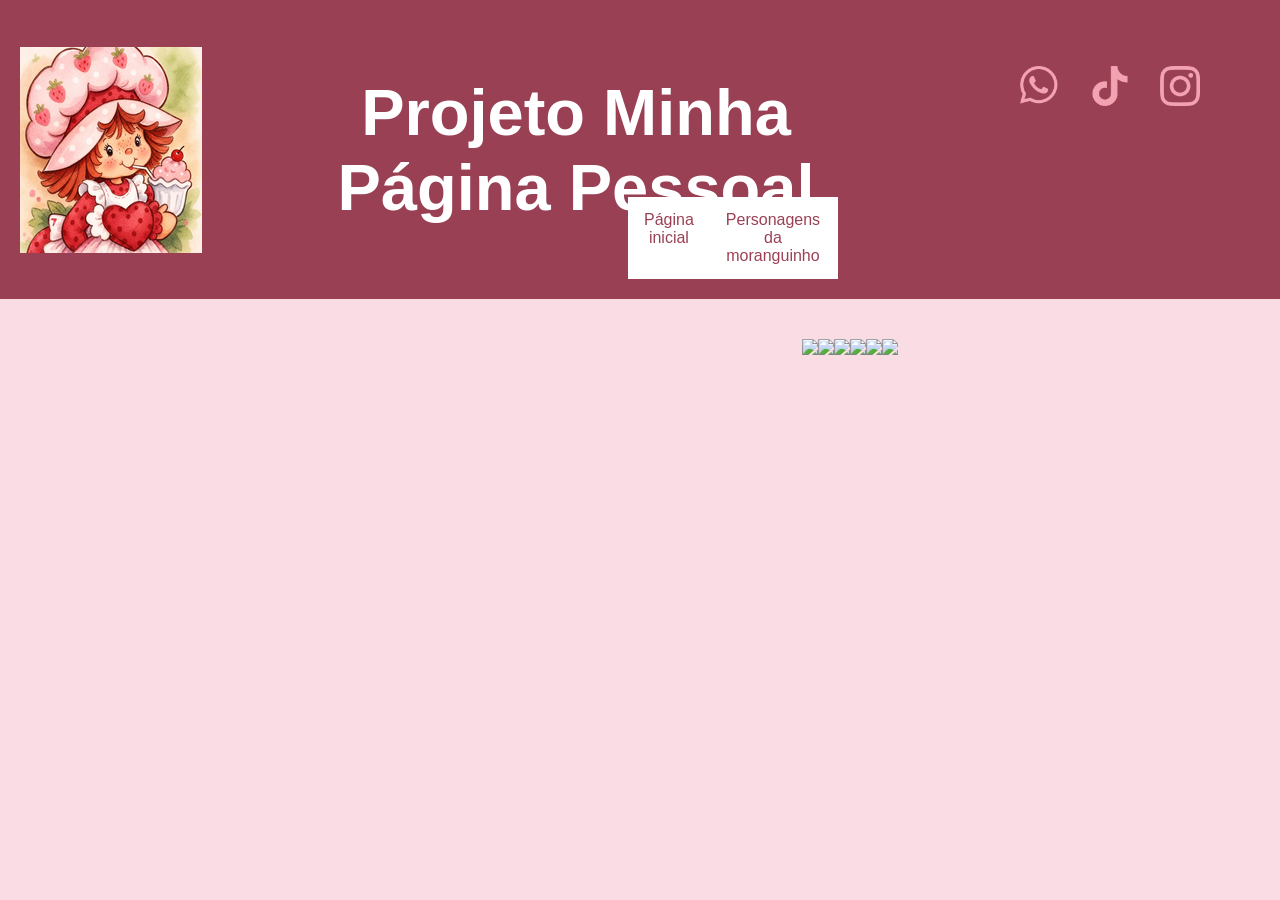
==== index2.html @ cdf0fc65 "Add files via upload" ====
<!DOCTYPE html>
<html lang="pt-br">
<head>
<meta charset="UTF-8">
<meta name="viewport" content="width=device-width, initial-scale=1.0">
<title>Home | Projeto Minha  Página Pessoal </title>
<link rel="stylesheet" href="style2.css">
</head>
<body>
<!--header é a parte do cabeçalho do site, é o topo da página-->
<header class="cabecalho-itens">
<img class="cabecalho_imagem" src="logo.png" alt="Logo da
Página">



<h1 class="titulo_site">Projeto Minha  Página Pessoal </h1>
<div class="sociais">
  <ul>
  <li><a href="index.html">Página inicial</a></li>
  <li><a href="#news">Personagens da moranguinho</a></li>
  <li><a href="https://www.youtube.com/@MoranguinhoWildBrain">Canal Youtube</a></li>

</ul>
<img class="sociais" src="whatsapp.png" alt="Logo do meu Whats página pessoal">
<img class="sociais" src="tik-tok.png" alt=" logo do meu tiktok página pessoal">
<img class="sociais" src="instagram.png" alt="logo do meu instagram página pessoal">
</div>
</header>
<div class="personagens">
<img src="img/fram.jpg">
<img src="img/tutti.jpg">
<img src="img/tuttu2.jpg">
<img src="img/morango.jpg">
<img src="img/limao.jpg">
<img src="img/laranja.jpg">
</div>
---- style2.css ----
*{
    margin: 0;
    padding: 0;
    box-sizing: border-box;
    }
    body{
        background-color: #fadce5;
    font-family: "Poppins", sans-serif;
    }
    header{
    background-color: #9a4055;
    color: white
    ;
    width: 100%;
    padding: 20px;
    }
    .cabecalho-itens{
    max-width: 1980px;
    margin: 0 auto;
    display: flex;
    align-items: center;
    justify-content: center;
    }
    .cabecalho-imagem{
    width: 10%;
    display: flex;
    justify-content: flex-start;
    align-items: center;
    }
    .titulo_site{
    padding: 50px;
    font-weight: bold;
    text-align: center;
    font-size: 65px;
    }
    .sociais{
    display: flex;
    justify-content: flex-end;
    width: 25%;
    height: 15%;
    margin-top:3%;
    padding-right: 30px;
    }
    .banner1{
    display: flex;
    justify-content: center;
    }
    .estudante_titulo{
    padding: 50px;
    font-size: 300%;
    letter-spacing: 40px;
    text-align: center;
    
    }
    .estudante-nome{
    text-align: center;
    }
    .estudante-imagem{
    width: 120px;
    }
    .estudante-icone{
    width: 38px;
    padding: 4px 8px;
    }
    .estudante{
    background-image: background-color(#faae43);
    padding: 24px 0;
    display: flex;
    justify-content: center;

    }
    
    .estudante.div{
    text-align: center;
    padding: 24px 0;
    }
    .estudantes_todos{
    display: flex;
    justify-content: space-around;
    }
    .escola{
    background-image: linear-gradient(#9a4055,#9a4065);
    color: white;
    display: flex;
    justify-content:center;
    padding: 24px 0;
    text-align:center;
    display:block;
    }
    .escola-titulo{
    padding: 50px;
    text-align: center;
    }
    .logo_rodape{
    height: 80px;
    padding: 12px 0;
    
    }
    
    .link{
    color: #ffffff;
    text-decoration: none;
    }
#sobremim{
    width: 750px;
    height: auto;
    display: block;
    margin-left: auto;
    margin-right: auto;
}
.sobremim-titulo{
  text-align: center;
    font-size:310%;
    color:#9a4055;

}
#my-friends{
    width: 750px;
    height: auto;
    display: block;
    margin-left: auto;
    margin-right: auto;
}
button{
width:100%;
height: 120px;
color: rgb(255, 255, 255);
background-color: #9a4055;
font-size: 80%;
    }

    
h2, p {
  margin: 10px;
}

ul {
  list-style-type: none;
  margin: 0;
  padding: 0;
  overflow: hidden;
  background-color: #ffffff; 
  display: flex;
  flex-direction: row;
  margin-top:50%;

  margin-left:-115%;
  margin-right:65%
}

ul li {
  float: left;
}

ul li a {
  display: block;
  color: #9a4055;
  text-align: center;
  padding: 14px 16px;
  text-decoration: none;
}

ul li a:hover {
  background-color: #111111;
}
.personagens{
    display:flex;
    justify-content: center;
    height: 500px;
    width: 500px;
    margin-left:600px;
    padding:40px;
}
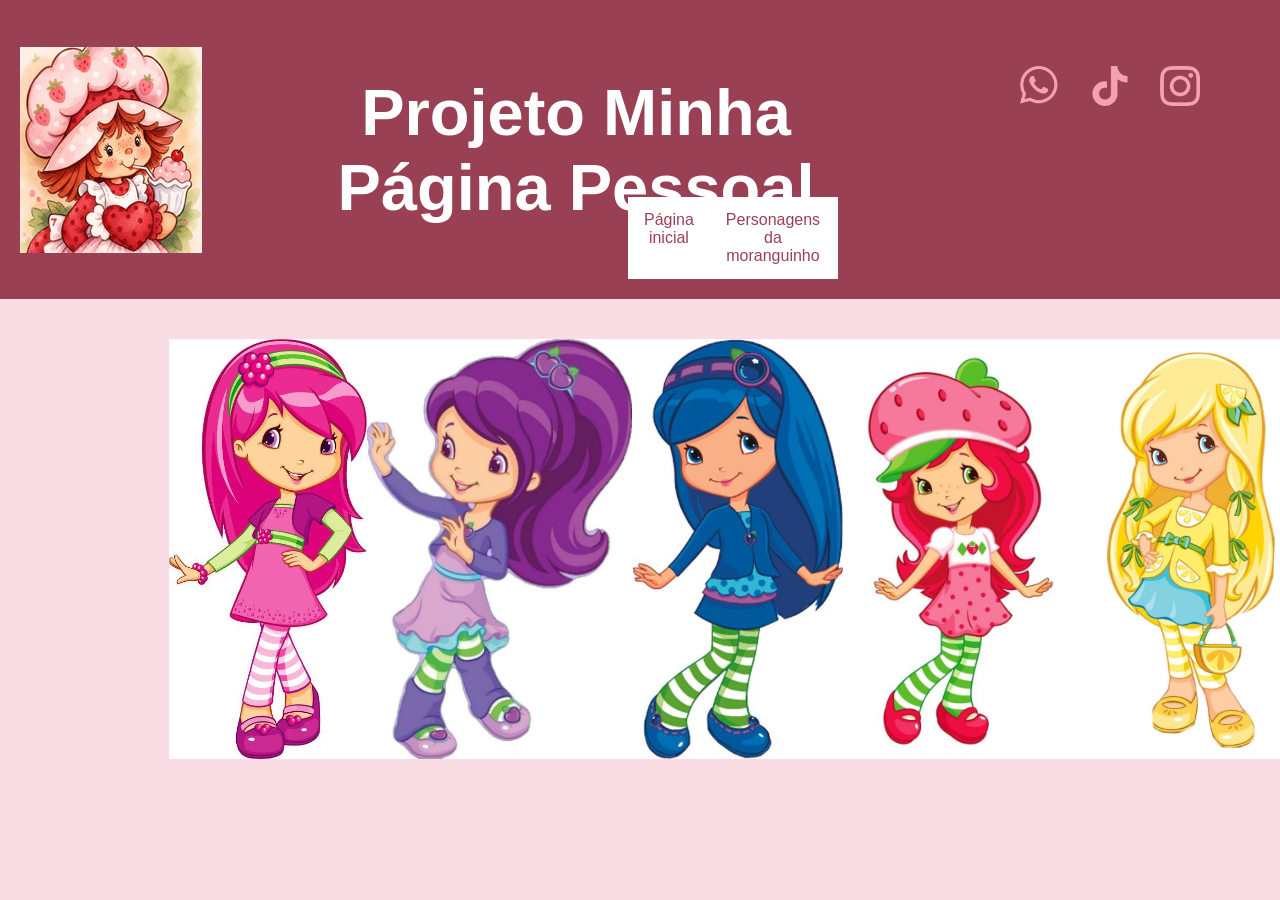
==== commit dd97149f: "Update index2.html" ====
--- a/index2.html
+++ b/index2.html
@@ -28,10 +28,10 @@
 </div>
 </header>
 <div class="personagens">
-<img src="img/fram.jpg">
-<img src="img/tutti.jpg">
-<img src="img/tuttu2.jpg">
-<img src="img/morango.jpg">
-<img src="img/limao.jpg">
-<img src="img/laranja.jpg">
+<img src="fram.jpg">
+<img src="tutti.jpg">
+<img src="tuttu2.jpg">
+<img src="morango.jpg">
+<img src="limao.jpg">
+<img src="laranja.jpg">
 </div>
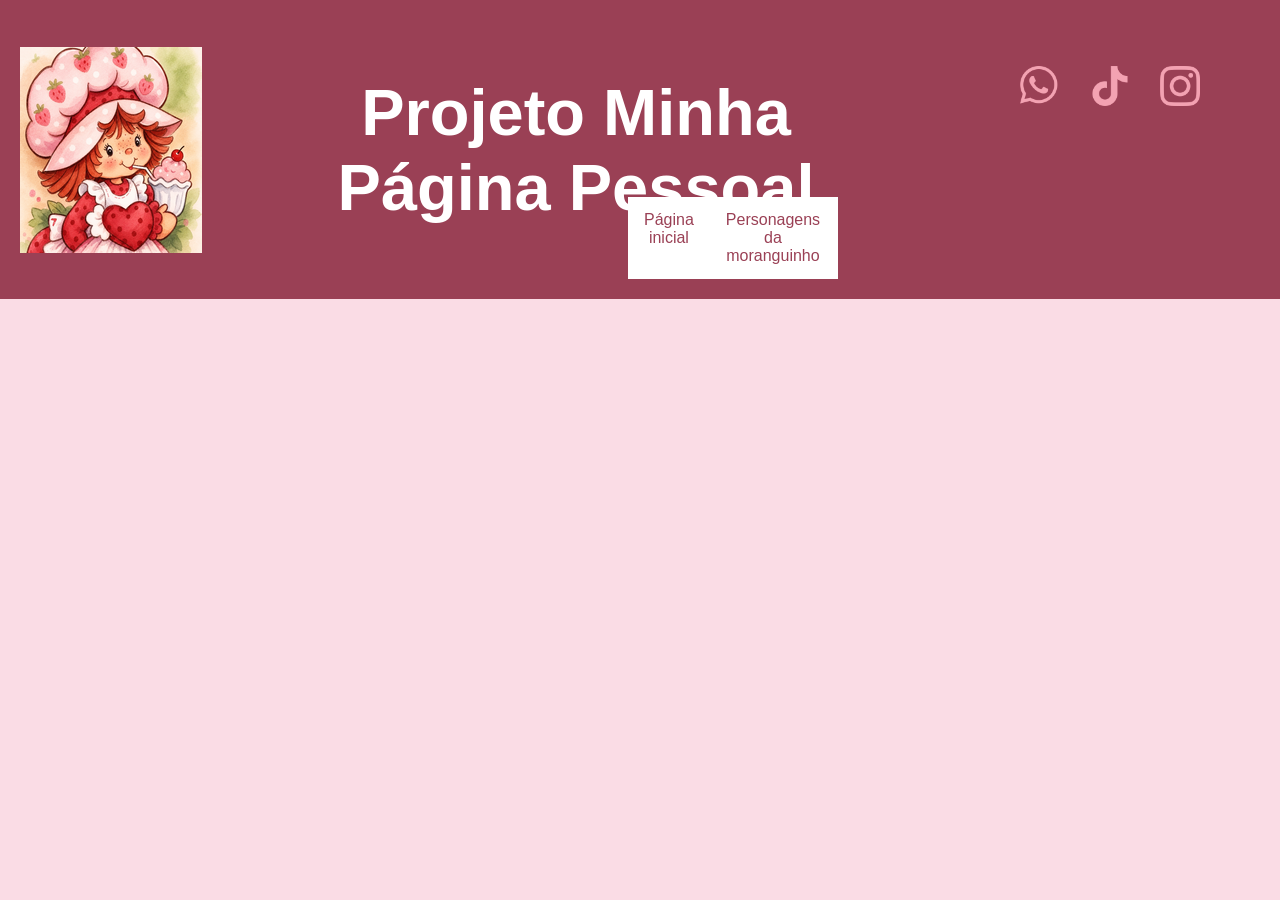
==== commit 1c67678d: "Update index2.html" ====
--- a/index2.html
+++ b/index2.html
@@ -27,11 +27,3 @@
 <img class="sociais" src="instagram.png" alt="logo do meu instagram página pessoal">
 </div>
 </header>
-<div class="personagens">
-<img src="fram.jpg">
-<img src="tutti.jpg">
-<img src="tuttu2.jpg">
-<img src="morango.jpg">
-<img src="limao.jpg">
-<img src="laranja.jpg">
-</div>
